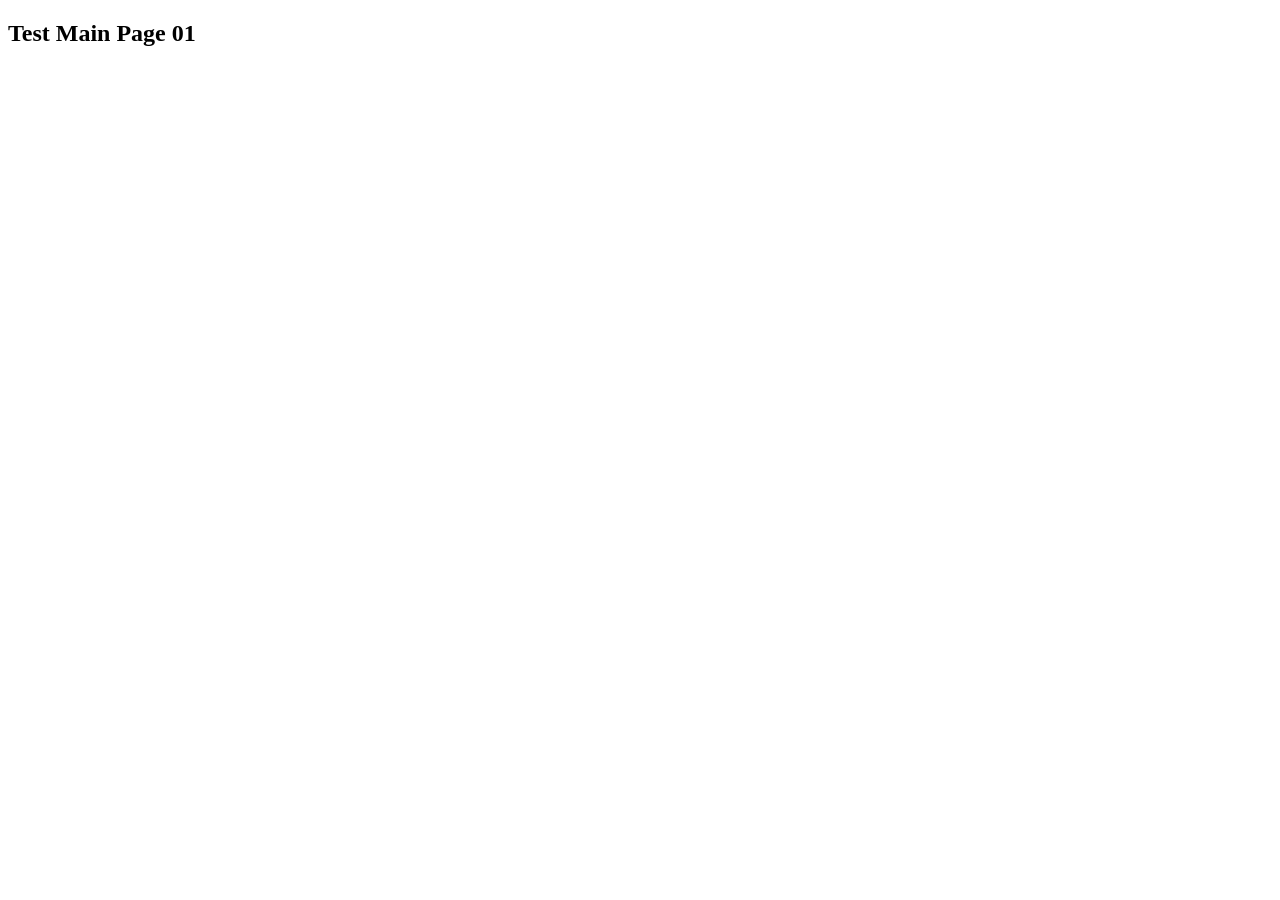
==== src/main/resources/templates/index.html @ cd63f086 "fix posts" ====
<!DOCTYPE html>
<html xmlns:th="http://www.thymeleaf.org">
<head>
    <meta charset="UTF-8">
    <title>Test Main Page 01</title>
</head>
<body>
<h2>Test Main Page 01</h2>

<p th:text="#{main.label}"></p>

</body>
</html>
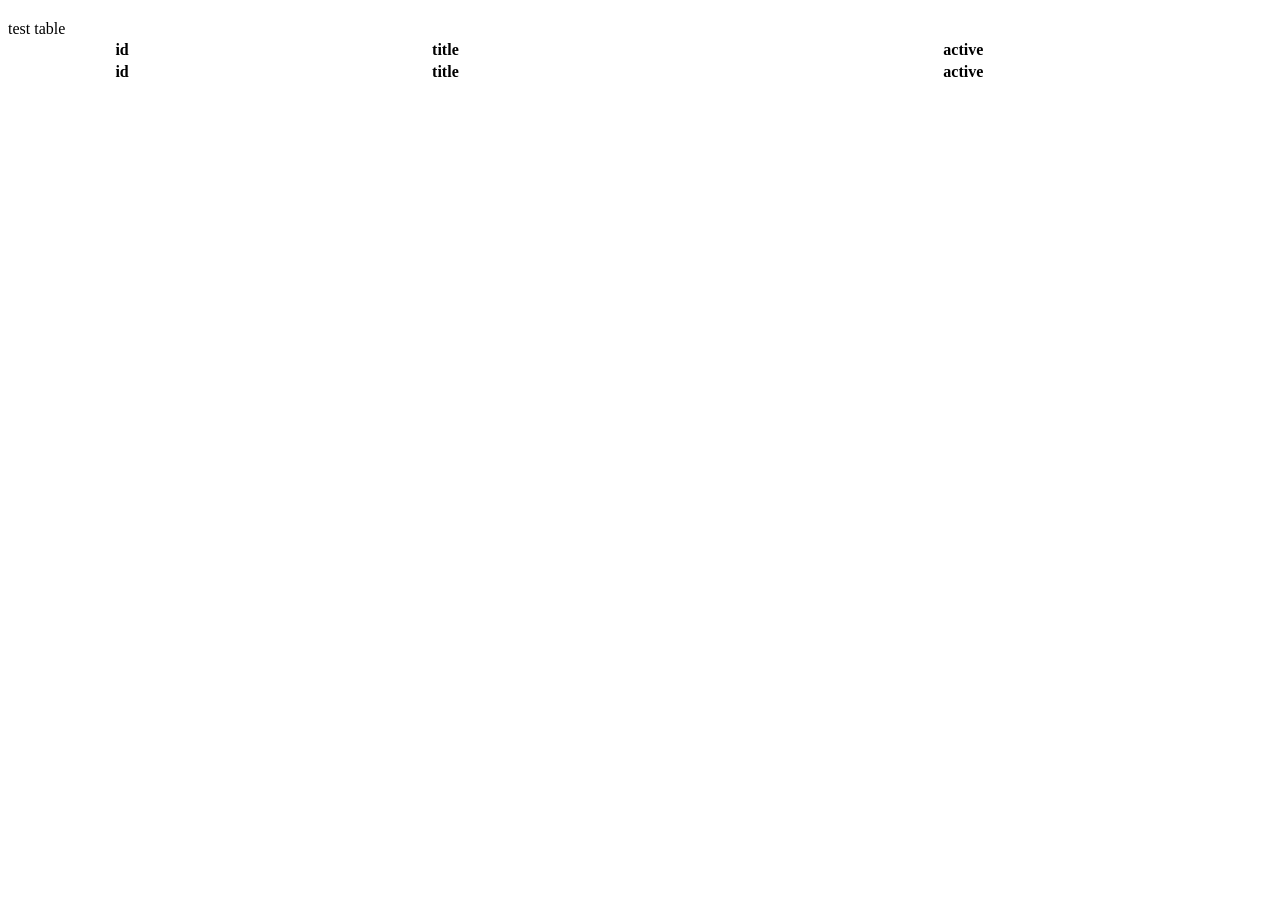
==== commit ab4733aa: "fix table template" ====
--- a/src/main/resources/templates/index.html
+++ b/src/main/resources/templates/index.html
@@ -1,13 +1,70 @@
-<!DOCTYPE html>
+<!doctype html>
 <html xmlns:th="http://www.thymeleaf.org">
 <head>
-    <meta charset="UTF-8">
-    <title>Test Main Page 01</title>
+    <meta charset="utf-8">
+    <meta name="viewport" content="width=device-width, initial-scale=1">
+    <link th:href="@{/coreui.css}" rel="stylesheet" />
+    <link href="https://cdnjs.cloudflare.com/ajax/libs/twitter-bootstrap/5.2.0/css/bootstrap.min.css">
+    <link href="https://cdn.datatables.net/1.13.4/css/jquery.dataTables.min.css">
+    <link href="https://cdn.datatables.net/1.13.4/css/dataTables.bootstrap5.min.css">
+    <title>Man page</title>
 </head>
 <body>
-<h2>Test Main Page 01</h2>
+<div th:replace="partials/header.html :: header"></div>
+<div class="body" style="margin-top: 20px;">
+    <div class="container-lg">
+        <div class="card mb-4">
+            <div class="card-header">test table</div>
+            <div class="card-body">
+                <table id="data-posts" class="table table-striped" style="width:100%">
+                    <thead>
+                    <tr>
+                        <th>id</th>
+                        <th>title</th>
+                        <th>active</th>
+                    </tr>
+                    </thead>
+                    <tfoot>
+                    <tr>
+                        <th>id</th>
+                        <th>title</th>
+                        <th>active</th>
+                    </tr>
+                    </tfoot>
+                </table>
+            </div>
+        </div>
+    </div>
+</div>
+<script th:src="@{/coreui.js}"></script>
+<script src="https://code.jquery.com/jquery-3.5.1.js"></script>
 
-<p th:text="#{main.label}"></p>
+<script src="https://cdn.datatables.net/1.13.4/js/jquery.dataTables.min.js"></script>
+<script src="https://cdn.datatables.net/1.13.4/js/dataTables.bootstrap5.min.js"></script>
 
+<script th:inline="javascript">
+
+    $(document).ready(function () {
+
+     var tableWidget = $('#data-posts').DataTable({
+     processing: true,
+     serverSide: true,
+     ajax: {
+         url: 'http://localhost:8000/api/posts',
+         type: 'POST',
+         contentType: 'application/json',
+         data: function (d) {
+             return JSON.stringify(d);
+         }
+     },
+     columns: [
+         { data: 'id' },
+         { data: 'title' },
+         { data: 'active' }
+     ]
+ });
+
+  });
+</script>
 </body>
 </html>
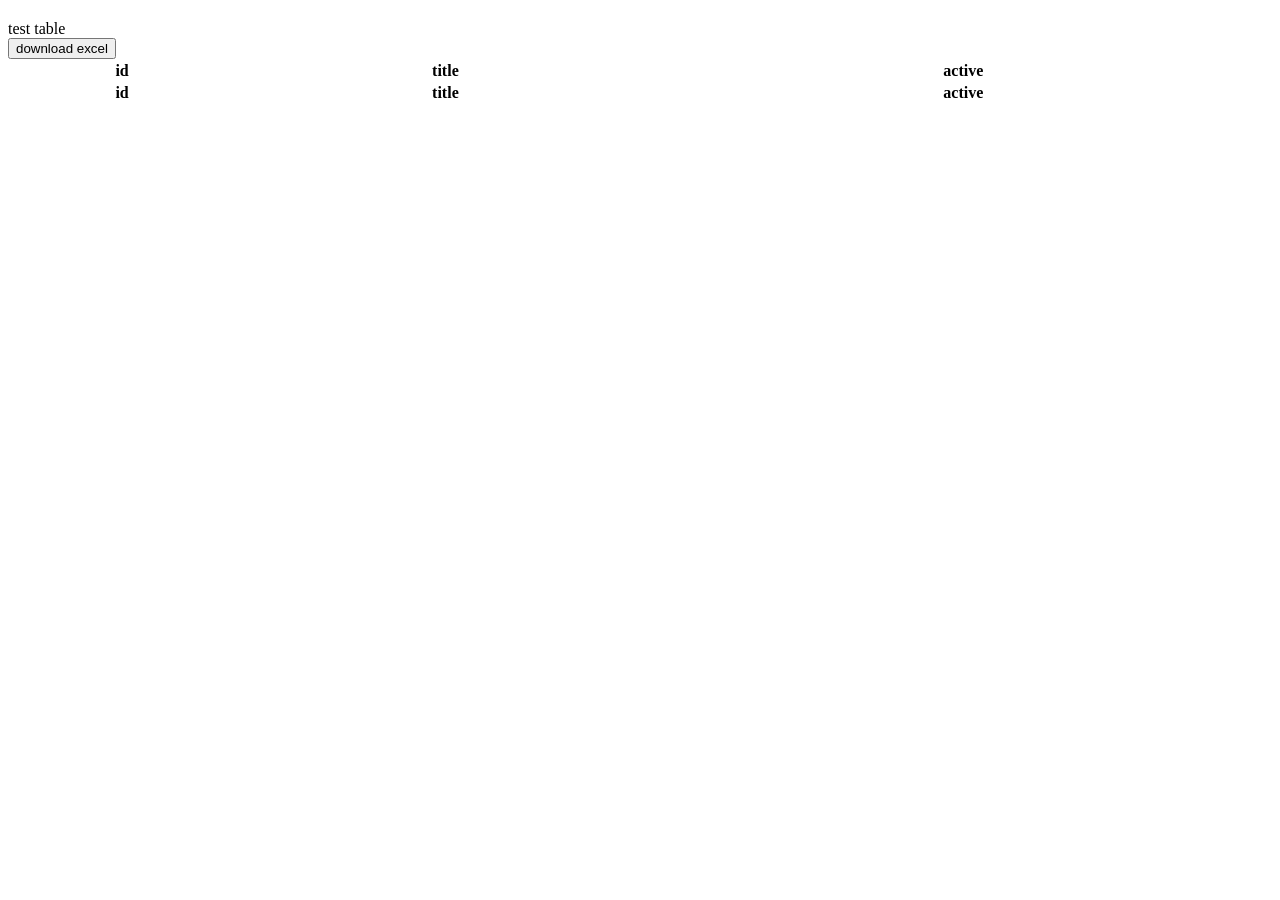
==== commit 032ef3f3: "add simple" ====
--- a/src/main/resources/templates/index.html
+++ b/src/main/resources/templates/index.html
@@ -16,6 +16,9 @@
         <div class="card mb-4">
             <div class="card-header">test table</div>
             <div class="card-body">
+                <form id="test-report">
+                    <input type="submit" value="download excel" />
+                </form>
                 <table id="data-posts" class="table table-striped" style="width:100%">
                     <thead>
                     <tr>
@@ -64,6 +67,21 @@
      ]
  });
 
+  $("#test-report").on('submit',function(e){
+      e.preventDefault();
+      tableWidget.ajax.reload();
+      $.ajax({
+         method: "POST",
+         contentType: 'application/json',
+         url: "http://localhost:8000/api/posts/generate-report",
+         data: tableWidget.ajax.params()
+     }).done(function( msg ) {
+          alert( "Generate report excel: " + msg );
+     });
+
+  });
+
+
   });
 </script>
 </body>
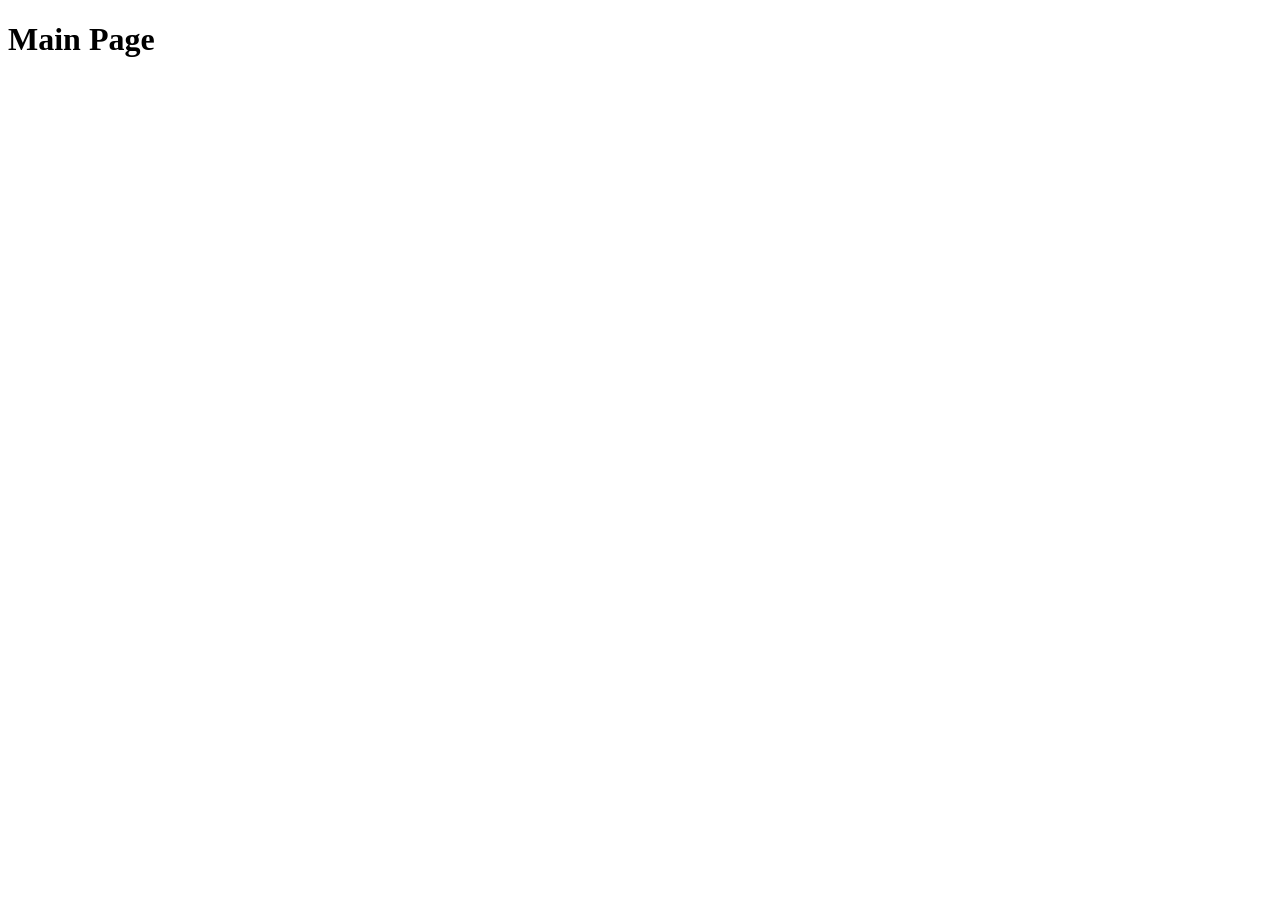
==== commit db7bb5fe: "add public pages" ====
--- a/src/main/resources/templates/index.html
+++ b/src/main/resources/templates/index.html
@@ -7,82 +7,20 @@
     <link href="https://cdnjs.cloudflare.com/ajax/libs/twitter-bootstrap/5.2.0/css/bootstrap.min.css">
     <link href="https://cdn.datatables.net/1.13.4/css/jquery.dataTables.min.css">
     <link href="https://cdn.datatables.net/1.13.4/css/dataTables.bootstrap5.min.css">
+    <link rel="stylesheet" type="text/css" href="https://cdn.datatables.net/select/1.3.1/css/select.dataTables.min.css">
     <title>Man page</title>
 </head>
 <body>
-<div th:replace="partials/header.html :: header"></div>
 <div class="body" style="margin-top: 20px;">
     <div class="container-lg">
-        <div class="card mb-4">
-            <div class="card-header">test table</div>
-            <div class="card-body">
-                <form id="test-report">
-                    <input type="submit" value="download excel" />
-                </form>
-                <table id="data-posts" class="table table-striped" style="width:100%">
-                    <thead>
-                    <tr>
-                        <th>id</th>
-                        <th>title</th>
-                        <th>active</th>
-                    </tr>
-                    </thead>
-                    <tfoot>
-                    <tr>
-                        <th>id</th>
-                        <th>title</th>
-                        <th>active</th>
-                    </tr>
-                    </tfoot>
-                </table>
-            </div>
-        </div>
+         <div class="row">
+             <div class="col">
+                 <h1>Main Page</h1>
+             </div>
+         </div>
     </div>
 </div>
 <script th:src="@{/coreui.js}"></script>
 <script src="https://code.jquery.com/jquery-3.5.1.js"></script>
-
-<script src="https://cdn.datatables.net/1.13.4/js/jquery.dataTables.min.js"></script>
-<script src="https://cdn.datatables.net/1.13.4/js/dataTables.bootstrap5.min.js"></script>
-
-<script th:inline="javascript">
-
-    $(document).ready(function () {
-
-     var tableWidget = $('#data-posts').DataTable({
-     processing: true,
-     serverSide: true,
-     ajax: {
-         url: 'http://localhost:8000/api/posts',
-         type: 'POST',
-         contentType: 'application/json',
-         data: function (d) {
-             return JSON.stringify(d);
-         }
-     },
-     columns: [
-         { data: 'id' },
-         { data: 'title' },
-         { data: 'active' }
-     ]
- });
-
-  $("#test-report").on('submit',function(e){
-      e.preventDefault();
-      tableWidget.ajax.reload();
-      $.ajax({
-         method: "POST",
-         contentType: 'application/json',
-         url: "http://localhost:8000/api/posts/generate-report",
-         data: tableWidget.ajax.params()
-     }).done(function( msg ) {
-          alert( "Generate report excel: " + msg );
-     });
-
-  });
-
-
-  });
-</script>
 </body>
-</html>+</html>
